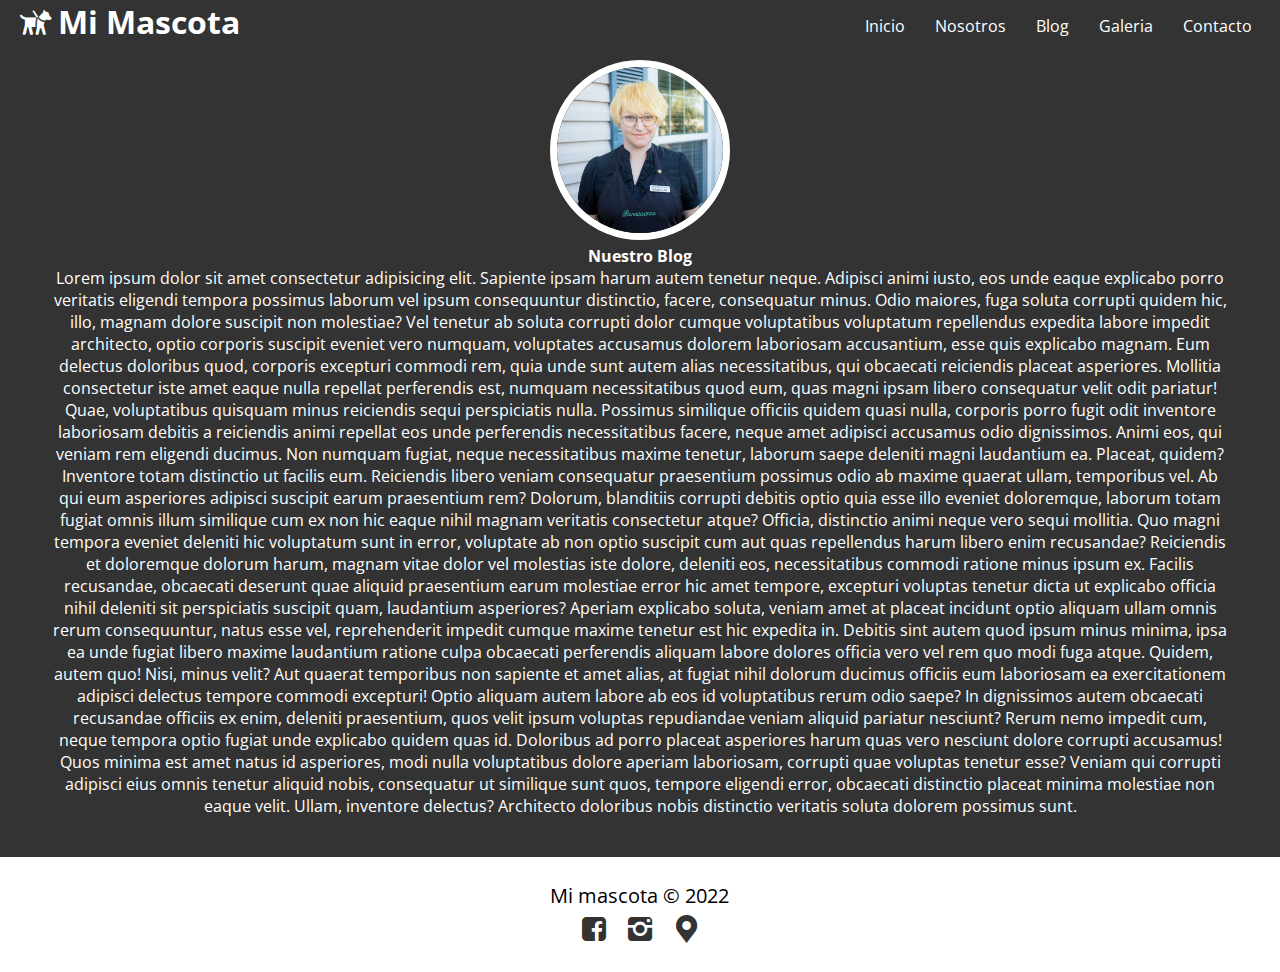
==== vistas/blog.html @ 3a9c3a5e "PreEntrega2Tobar" ====
<!DOCTYPE html>
<html lang="en">
    <head>
    <meta charset="UTF-8">
    <meta http-equiv="X-UA-Compatible" content="IE=edge">
    <meta name="viewport" content="width=device-width, user-scalable=yes,  initial-scale=1, maximum-scale=3.0, minimum-scale=1">
    <title>Mi Mascota Blog</title>
    <link rel="stylesheet" href="../estilos/styles.css">
    <link rel="stylesheet" href="../estilos/fontello.css">
    </head>
    
    <body>
        <header>
            <div class="contenedor">
                <h1 class="icon-dog">Mi Mascota</h1>
                <input type="checkbox" id="menu-bar">
                <label class="icon-menu" for="menu-bar"></label>
                <nav class="menu">
                    <ul>
                        <li><a href="../index.html">Inicio</a></li>
                        <li><a href="../vistas/nosotros.html">Nosotros</a></li>
                        <li><a href="#">Blog</a></li>
                        <li><a href="../vistas/galeria.html">Galeria</a></li>
                        <li><a href="../vistas/contacto.html">Contacto</a></li>
                    </ul>
                </nav>
            </div>
        </header>

        <main>

            <section id="info">
                <div class="contenedor">
                    <div class="info-pet">
                        <img src="../img/team-barclay-320x320.jpg" alt="">
                        <h4>Nuestro Blog</h4>
                        <p>Lorem ipsum dolor sit amet consectetur adipisicing elit. Sapiente ipsam harum autem tenetur neque. Adipisci animi iusto, eos unde eaque explicabo porro veritatis eligendi tempora possimus laborum vel ipsum consequuntur distinctio, facere, consequatur minus. Odio maiores, fuga soluta corrupti quidem hic, illo, magnam dolore suscipit non molestiae? Vel tenetur ab soluta corrupti dolor cumque voluptatibus voluptatum repellendus expedita labore impedit architecto, optio corporis suscipit eveniet vero numquam, voluptates accusamus dolorem laboriosam accusantium, esse quis explicabo magnam. Eum delectus doloribus quod, corporis excepturi commodi rem, quia unde sunt autem alias necessitatibus, qui obcaecati reiciendis placeat asperiores. Mollitia consectetur iste amet eaque nulla repellat perferendis est, numquam necessitatibus quod eum, quas magni ipsam libero consequatur velit odit pariatur! Quae, voluptatibus quisquam minus reiciendis sequi perspiciatis nulla. Possimus similique officiis quidem quasi nulla, corporis porro fugit odit inventore laboriosam debitis a reiciendis animi repellat eos unde perferendis necessitatibus facere, neque amet adipisci accusamus odio dignissimos. Animi eos, qui veniam rem eligendi ducimus. Non numquam fugiat, neque necessitatibus maxime tenetur, laborum saepe deleniti magni laudantium ea. Placeat, quidem? Inventore totam distinctio ut facilis eum. Reiciendis libero veniam consequatur praesentium possimus odio ab maxime quaerat ullam, temporibus vel. Ab qui eum asperiores adipisci suscipit earum praesentium rem? Dolorum, blanditiis corrupti debitis optio quia esse illo eveniet doloremque, laborum totam fugiat omnis illum similique cum ex non hic eaque nihil magnam veritatis consectetur atque? Officia, distinctio animi neque vero sequi mollitia. Quo magni tempora eveniet deleniti hic voluptatum sunt in error, voluptate ab non optio suscipit cum aut quas repellendus harum libero enim recusandae? Reiciendis et doloremque dolorum harum, magnam vitae dolor vel molestias iste dolore, deleniti eos, necessitatibus commodi ratione minus ipsum ex. Facilis recusandae, obcaecati deserunt quae aliquid praesentium earum molestiae error hic amet tempore, excepturi voluptas tenetur dicta ut explicabo officia nihil deleniti sit perspiciatis suscipit quam, laudantium asperiores? Aperiam explicabo soluta, veniam amet at placeat incidunt optio aliquam ullam omnis rerum consequuntur, natus esse vel, reprehenderit impedit cumque maxime tenetur est hic expedita in. Debitis sint autem quod ipsum minus minima, ipsa ea unde fugiat libero maxime laudantium ratione culpa obcaecati perferendis aliquam labore dolores officia vero vel rem quo modi fuga atque. Quidem, autem quo! Nisi, minus velit? Aut quaerat temporibus non sapiente et amet alias, at fugiat nihil dolorum ducimus officiis eum laboriosam ea exercitationem adipisci delectus tempore commodi excepturi! Optio aliquam autem labore ab eos id voluptatibus rerum odio saepe? In dignissimos autem obcaecati recusandae officiis ex enim, deleniti praesentium, quos velit ipsum voluptas repudiandae veniam aliquid pariatur nesciunt? Rerum nemo impedit cum, neque tempora optio fugiat unde explicabo quidem quas id. Doloribus ad porro placeat asperiores harum quas vero nesciunt dolore corrupti accusamus! Quos minima est amet natus id asperiores, modi nulla voluptatibus dolore aperiam laboriosam, corrupti quae voluptas tenetur esse? Veniam qui corrupti adipisci eius omnis tenetur aliquid nobis, consequatur ut similique sunt quos, tempore eligendi error, obcaecati distinctio placeat minima molestiae non eaque velit. Ullam, inventore delectus? Architecto doloribus nobis distinctio veritatis soluta dolorem possimus sunt.</p>
                    </div>
                </div>
            </section>
        </main>

        <footer>
            <div class="contenedor">
                <p class="copy">Mi mascota &copy; 2022</p>
                <div class="sociales">
                    <a class="icon-facebook" href="#"></a>
                    <a class="icon-instagram" href="#"></a>
                    <a class="icon-location" href="#"></a>
                </div>
            </div>
        </footer>
    </body>
</html>
---- estilos/styles.css ----
@import url('https://fonts.googleapis.com/css2?family=Open+Sans&display=swap');

* {
    margin: 0;
    padding: 0;
    box-sizing: border-box;
}

body {
    font-family: 'Open Sans', sans-serif;
}

header {
    width: 100%;
    height: 50px;
    background: #333;
    color: #fff;
    position: fixed;
    top: 0;
    left: 0;
    z-index: 100;
}

.contenedor {
    width: 98%;
    margin: auto;
    display: inline-block;
}

h1 {
    float: left;
}

header .contenedor{
    display: table;
}

.header__logo {
    width: 100%;
    max-width: 10rem;
    float: left;
    
}
#menu-bar {
    display: none;
}

header label {
    float: right;
    font-size: 28px;
    margin: 6px 0;
    cursor: pointer;
}

.menu {
    position: absolute;
    top: 50px;
    left: 0;
    width: 100%;
    height: 100vh;
    background: rgba(51, 51, 51,0.9);
    transition: all 0.5s;
    transform: translateX(-100%);
}

.menu a {
    display: block;
    color: #fff;
    height: 50px;
    text-decoration: none;
    padding: 15px;
    border-bottom: 1px solid rgba(255, 255, 255, 0.3);
}

#menu-bar:checked ~ .menu {
    transform: translateX(0%);
}

/* MENÚ DE TODAS LAS PAGINAS EN 1024px */

@media (min-width:1024px) {
    .menu {
        position: relative;
        width: auto;
        height: auto;
        transform: translateX(0%);
        float: right;
        top: auto;
    }
    .menu ul {
        display: flex;
        list-style: none;
    }

    .menu li a {
        border: none;
    }

    .menu :hover {
        color: goldenrod;
    }

    header label {
        display: none;
    }
}

/* ESTO ES DEL BANNER DEL INDEX */

section{
    width: 100%;
    margin-bottom: 25px;
}

#banner {
    margin-top: 50px;
    position: relative;
}

#banner img {
    width: 100%;
    height: 50%;
    position: relative;
}

#banner .contenedor {
    position: absolute;
    top: 50%;
    left: 50%;
    transform: translateX(-50%) translateY(-50%);
    color: #fff;
}

#banner h2 {
    font-size: 28px;
}

#banner a {
    display: block;
    width: 100px;
    color: #fff;
    text-decoration: none;
    padding: 7px;
    margin-top: 10px;
    border: 3px solid #fff;
}

#banner a:hover {
    background: rgba(51, 51, 51,0.3)
}

@media (min-width:1024px) {
    #banner {
        height: 400px;
        overflow: hidden;
    }

    #banner img {
        height: 200%;
        margin-top: -350px;
    }
}

/* ES DEL BLOG DEL INDEX  */

#Bienvenidos {
    text-align: center;
}

#blog h3, h4 {
    text-align: center;
}

#blog .contenedor {
    display: flex;
    justify-content: center;
    flex-wrap: wrap;
}

#blog article {
    margin: 15px;
}

#blog img {
    width: 100%;
    max-width: 280px;
}



#info {
    background: #333;
    color: #fff;
    text-align: center;
    padding: 20px;
}

#info .contenedor {
    display: flex;
    flex-wrap: wrap;
    justify-content: center;
}

.info-pet {
    margin: 20px;
}

.info-pet img {
    width: 180px;
    height: 180px;
    margin-top: 20px;
    border-radius: 50%;
    border: 7px solid #fff;
}

/* ESTO ES PARA EL FOOTER DE TODAS LAS PÁGINAS */

footer .contenedor {
    display: flex;
    flex-wrap: wrap;
    justify-content: center;
    padding-bottom: 25px;
}

.copy {
    font-size: 20px;
}

.sociales {
    width: 100%;
    text-align: center;
    font-size: 28px;
}

.sociales a {
    color: #333;
    text-decoration: none;
}

/* ESTO ES PARA LA PÁGINA DE GALERIA */

.galeria {
    width: 90%;
    margin: auto;
    list-style: none;
    padding: 20px;
    box-sizing: border-box;
    display: flex;
    flex-wrap: wrap;
    justify-content: space-around;
}

.galeria li {
    margin: 5px;
}

.galeria img {
    margin-top: 100px;
    width: 100%;
    height: 200px;
}

/* ESTO ES PARA LA PAGINA DE CONTACTO */

#contacto {
    margin: auto;
    background: rgba(0, 0, 0, 0.4);
    padding: 10px 20px;
    box-sizing: border-box;
    margin-top: 70px;
    border-radius: 7px;
}

#contacto h2 {
    color: #fff;
    text-align: center;
    margin: 0;
    font-size: 30px;
    margin-bottom: 20px;
}

input, textarea {
    width: 100%;
    margin-bottom: 20px;
    padding: 7px;
    box-sizing: border-box;
    font-size: 17px;
    border: none;
}

textarea {
    min-height: 100px;
    max-height: 200px;
    max-width: 100%;
    min-width: 100%;
}

#boton {
    background: #333;
    color: #fff;
    padding: 20px;
}

#boton:hover {
    cursor: pointer;
}

@media (min-width:1024px) {
    
    #contacto {
        width: 450px;
    }        
}

@media (min-width:768px) {
    #contacto {
        width: 450px;
    }        
}
---- estilos/fontello.css ----
@font-face {
  font-family: 'fontello';
  src: url('../font/fontello.eot?91264481');
  src: url('../font/fontello.eot?91264481#iefix') format('embedded-opentype'),
       url('../font/fontello.woff2?91264481') format('woff2'),
       url('../font/fontello.woff?91264481') format('woff'),
       url('../font/fontello.ttf?91264481') format('truetype'),
       url('../font/fontello.svg?91264481#fontello') format('svg');
  font-weight: normal;
  font-style: normal;
}
/* Chrome hack: SVG is rendered more smooth in Windozze. 100% magic, uncomment if you need it. */
/* Note, that will break hinting! In other OS-es font will be not as sharp as it could be */
/*
@media screen and (-webkit-min-device-pixel-ratio:0) {
  @font-face {
    font-family: 'fontello';
    src: url('../font/fontello.svg?91264481#fontello') format('svg');
  }
}
*/
[class^="icon-"]:before, [class*=" icon-"]:before {
  font-family: "fontello";
  font-style: normal;
  font-weight: normal;
  speak: never;

  display: inline-block;
  text-decoration: inherit;
  width: 1em;
  margin-right: .2em;
  text-align: center;
  /* opacity: .8; */

  /* For safety - reset parent styles, that can break glyph codes*/
  font-variant: normal;
  text-transform: none;

  /* fix buttons height, for twitter bootstrap */
  line-height: 1em;

  /* Animation center compensation - margins should be symmetric */
  /* remove if not needed */
  margin-left: .2em;

  /* you can be more comfortable with increased icons size */
  /* font-size: 120%; */

  /* Font smoothing. That was taken from TWBS */
  -webkit-font-smoothing: antialiased;
  -moz-osx-font-smoothing: grayscale;

  /* Uncomment for 3D effect */
  /* text-shadow: 1px 1px 1px rgba(127, 127, 127, 0.3); */
}

.icon-menu:before { content: '\e800'; } /* '' */
.icon-location:before { content: '\e801'; } /* '' */
.icon-dog:before { content: '\e802'; } /* '' */
.icon-facebook:before { content: '\f308'; } /* '' */
.icon-instagram:before { content: '\f32d'; } /* '' */
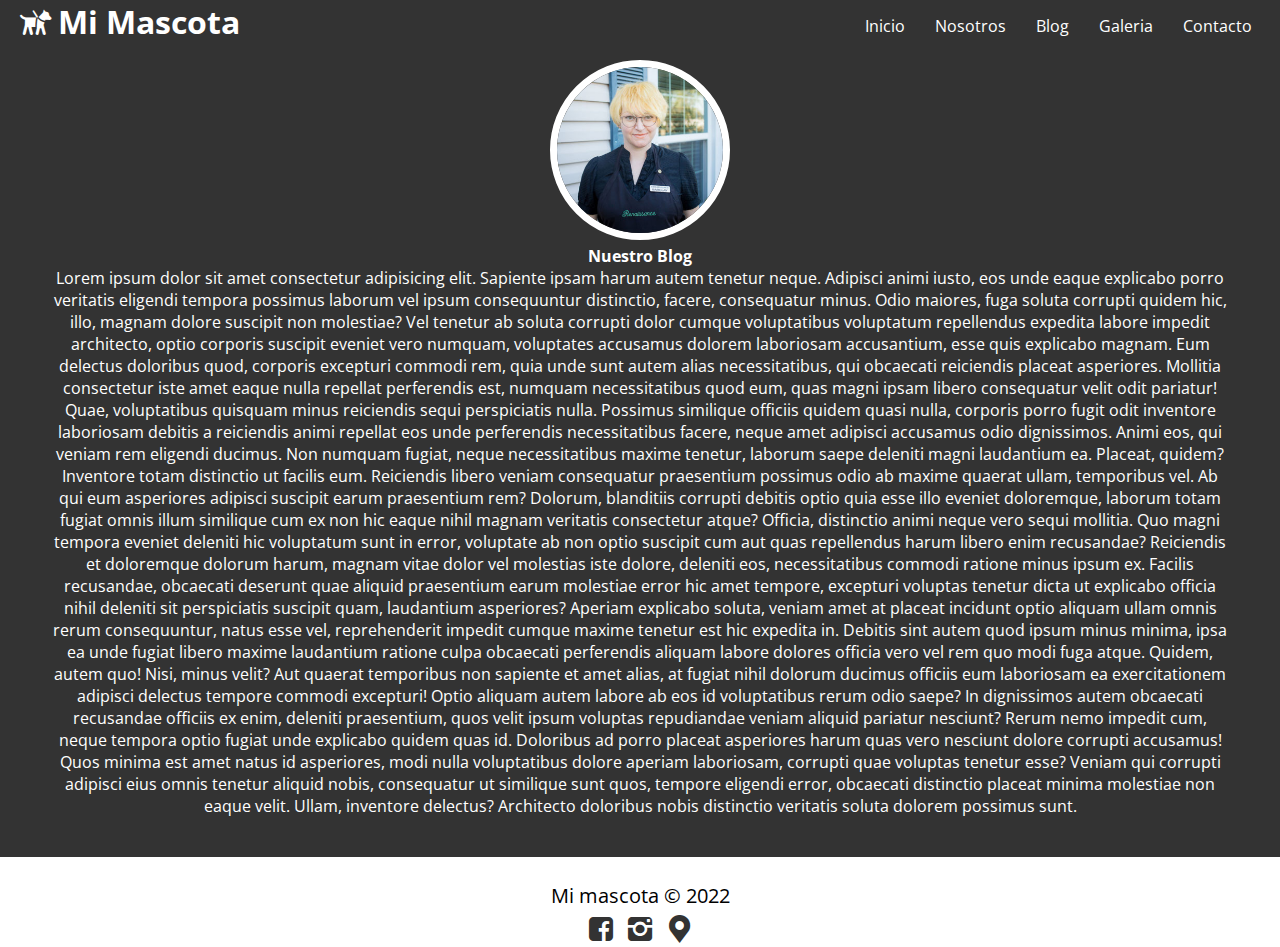
==== commit 1134603e: "PreEntrega3Tobar" ====
--- a/vistas/blog.html
+++ b/vistas/blog.html
@@ -41,14 +41,16 @@
         </main>
 
         <footer>
-            <div class="contenedor">
+            <nav>
                 <p class="copy">Mi mascota &copy; 2022</p>
-                <div class="sociales">
-                    <a class="icon-facebook" href="#"></a>
-                    <a class="icon-instagram" href="#"></a>
-                    <a class="icon-location" href="#"></a>
-                </div>
-            </div>
+                <ul>
+                    <div class="sociales">
+                        <li><a class="icon-facebook" href="#"></a></li>
+                        <li><a class="icon-instagram" href="#"></a></li>
+                        <li><a class="icon-location" href="#"></a></li>
+                    </div>
+                </ul>
+            </nav>
         </footer>
     </body>
 </html>--- a/estilos/styles.css
+++ b/estilos/styles.css
@@ -1,4 +1,5 @@
 @import url('https://fonts.googleapis.com/css2?family=Open+Sans&display=swap');
+
 
 * {
     margin: 0;
@@ -215,21 +216,19 @@
 
 /* ESTO ES PARA EL FOOTER DE TODAS LAS PÁGINAS */
 
-footer .contenedor {
-    display: flex;
-    flex-wrap: wrap;
-    justify-content: center;
-    padding-bottom: 25px;
-}
 
 .copy {
     font-size: 20px;
+    text-align: center;
 }
 
 .sociales {
     width: 100%;
-    text-align: center;
     font-size: 28px;
+    display: flex;
+    justify-content:center ;
+    text-align: center;
+    list-style: none;
 }
 
 .sociales a {
@@ -250,10 +249,6 @@
     justify-content: space-around;
 }
 
-.galeria li {
-    margin: 5px;
-}
-
 .galeria img {
     margin-top: 100px;
     width: 100%;
@@ -316,4 +311,33 @@
     #contacto {
         width: 450px;
     }        
-}+}
+
+.scale-up-hor-center {
+	-webkit-animation: scale-up-hor-center 0.4s cubic-bezier(0.390, 0.575, 0.565, 1.000) both;
+	        animation: scale-up-hor-center 0.4s cubic-bezier(0.390, 0.575, 0.565, 1.000) both;
+}
+
+/* Animación */
+
+ @-webkit-keyframes scale-up-hor-center {
+    0% {
+      -webkit-transform: scaleX(0.4);
+              transform: scaleX(0.4);
+    }
+    100% {
+      -webkit-transform: scaleX(1);
+              transform: scaleX(1);
+    }
+  }
+  @keyframes scale-up-hor-center {
+    0% {
+      -webkit-transform: scaleX(0.4);
+              transform: scaleX(0.4);
+    }
+    100% {
+      -webkit-transform: scaleX(1);
+              transform: scaleX(1);
+    }
+  }
+  